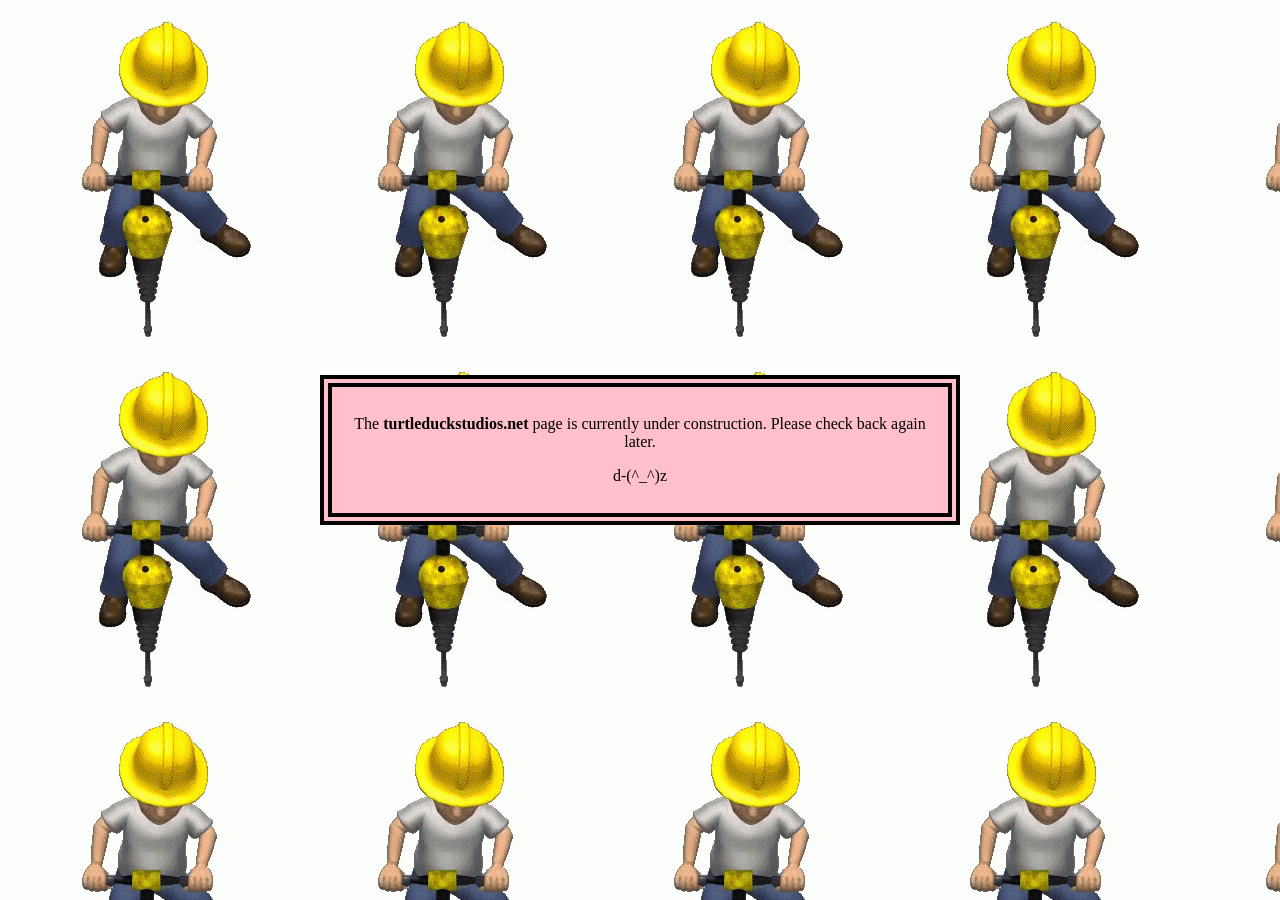
==== index.html @ 7664b2dd "Add files via upload" ====
<!DOCTYPE html>
<html lang="en">
<head>
  <meta charset="UTF-8">
  <meta name="viewport" content="width=device-width, initial-scale=1.0">
  <title>Turtleduck Studios</title>
  <link rel="stylesheet" href="style.css">
    <style>
        body {
            /* Sets the image file path or URL */
            background-image: url("imgs/Jack.gif"); 
            
            /* Keeps the background fixed while scrolling */
            background-attachment: fixed; 

            display: flex;
            justify-content: center; /* Centers horizontally */
            align-items: center;     /* Centers vertically */
            text-align: center;      /* Centers individual lines of text */

            height: 100%;
            margin: 0;
            padding: 0;
        }
    </style>
</head>
<body>
        <audio loop autoplay>
            <source src="imgs/bg_music.mp3" type="audio/mpeg">
        </audio>

        <div class="box">
        <p>The <b>turtleduckstudios.net</b> page is currently under construction. Please check back again later.</p>
        <p>d-(^_^)z</p>
        </div>    
</body>
</html>
---- style.css ----
.box {
    padding: 12px;
    background-color: pink;
    border-width: 12px;
    border-style: double;
    position: fixed;
	top: 50%;
	left: 50%;
	transform: translate(-50%, -50%);
    
}
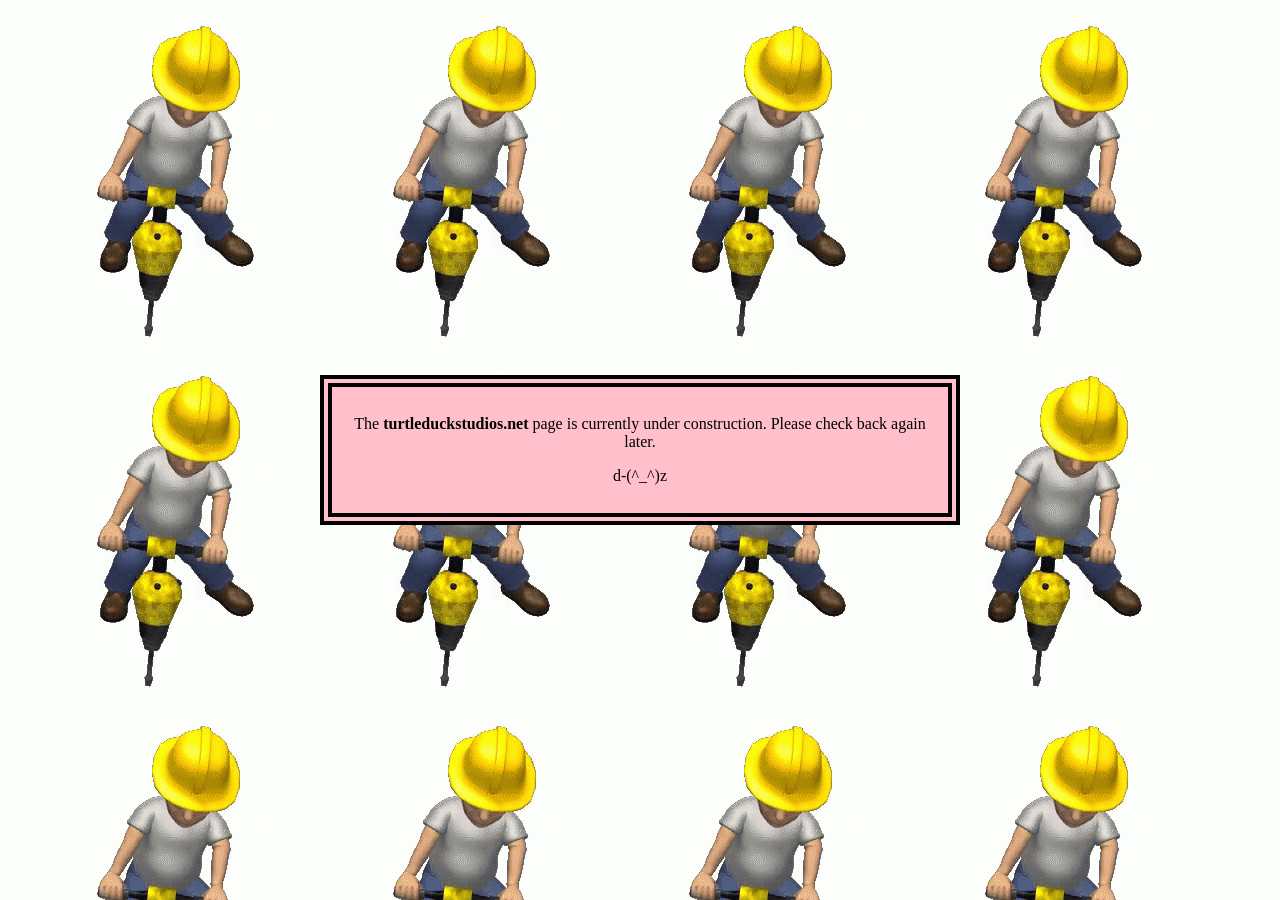
==== commit 9198cdc9: "Update index.html" ====
--- a/index.html
+++ b/index.html
@@ -7,6 +7,7 @@
   <link rel="stylesheet" href="style.css">
     <style>
         body {
+
             /* Sets the image file path or URL */
             background-image: url("imgs/Jack.gif"); 
             
@@ -25,8 +26,9 @@
     </style>
 </head>
 <body>
-        <audio loop autoplay>
-            <source src="imgs/bg_music.mp3" type="audio/mpeg">
+        <iframe src="silence.mp3" allow="autoplay" id="audio" style="display: none"></iframe>
+        <audio id="player" autoplay loop>
+            <source src="imgs/bg_music.mp3" type="audio/mp3">
         </audio>
 
         <div class="box">
@@ -34,4 +36,4 @@
         <p>d-(^_^)z</p>
         </div>    
 </body>
-</html>+</html>
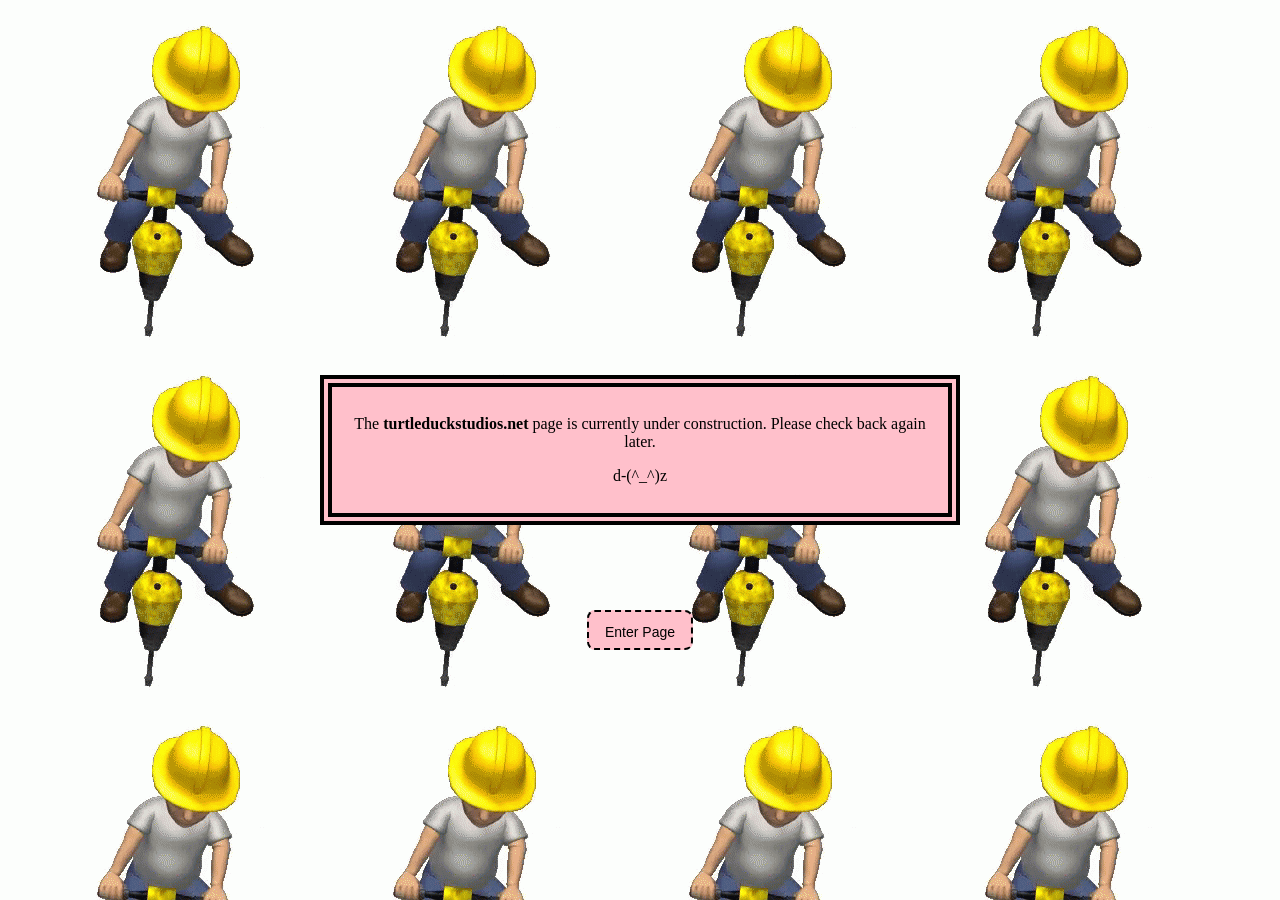
==== commit a5c9a671: "Turtleduck Studios v0.2 Same tweaks and updates" ====
--- a/index.html
+++ b/index.html
@@ -5,6 +5,13 @@
   <meta name="viewport" content="width=device-width, initial-scale=1.0">
   <title>Turtleduck Studios</title>
   <link rel="stylesheet" href="style.css">
+  <script type="text/javascript">
+message = "Still Building 🚧 ";
+function step() {
+message = message.substr(1) + message.substr(0,1);
+document.title = message.substr(0,15);
+}
+</script>
     <style>
         body {
 
@@ -25,8 +32,7 @@
         }
     </style>
 </head>
-<body>
-        <iframe src="silence.mp3" allow="autoplay" id="audio" style="display: none"></iframe>
+<body onload="setInterval(step,100)">
         <audio id="player" autoplay loop>
             <source src="imgs/bg_music.mp3" type="audio/mp3">
         </audio>
@@ -34,6 +40,7 @@
         <div class="box">
         <p>The <b>turtleduckstudios.net</b> page is currently under construction. Please check back again later.</p>
         <p>d-(^_^)z</p>
-        </div>    
+        </div>
+        <button class="button-1" role="button" onclick="document.location='mainpage/mainpage.html'">Enter Page</button>
 </body>
-</html>
+</html>
--- a/style.css
+++ b/style.css
@@ -8,4 +8,40 @@
 	left: 50%;
 	transform: translate(-50%, -50%);
     
+}
+
+
+.button-1 {
+  background-color: pink;
+  border-radius: 8px;
+  border-style: dashed;
+  box-sizing: border-box;
+  color: #000000;
+  cursor: pointer;
+  display: inline-block;
+  font-family: "Haas Grot Text R Web", "Helvetica Neue", Helvetica, Arial, sans-serif;
+  font-size: 14px;
+  font-weight: 500;
+  height: 40px;
+  line-height: 20px;
+  list-style: none;
+  margin: 0;
+  outline: none;
+  padding: 10px 16px;
+  position: fixed;
+	top: 70%;
+	left: 50%;
+	transform: translate(-50%, -50%);
+  text-align: center;
+  text-decoration: none;
+  transition: color 100ms;
+  vertical-align: baseline;
+  user-select: none;
+  -webkit-user-select: none;
+  touch-action: manipulation;
+}
+
+.button-1:hover,
+.button-1:focus {
+  background-color: #F082AC;
 }
